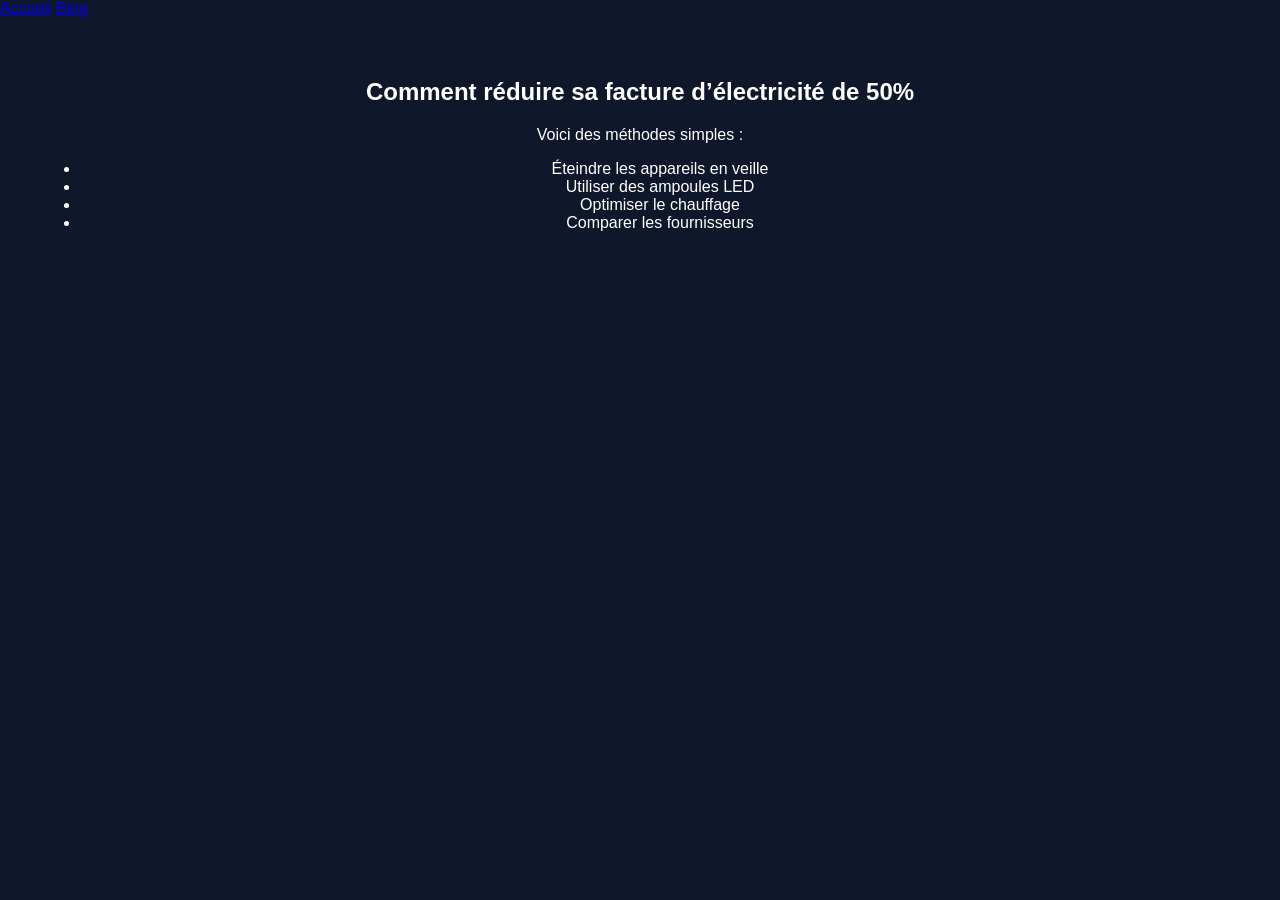
==== facture-electricite.html @ c7a24cb7 "Create facture-electricite.html" ====
<!DOCTYPE html>
<html lang="fr">
<head>
<meta charset="UTF-8">
<title>Réduire sa facture d’électricité</title>
<link rel="stylesheet" href="style.css">
</head>

<body>

<nav class="nav">
  <a href="index.html">Accueil</a>
  <a href="blog.html">Blog</a>
</nav>

<section class="content">
  <h1>Comment réduire sa facture d’électricité de 50%</h1>

  <p>Voici des méthodes simples :</p>

  <ul>
    <li>Éteindre les appareils en veille</li>
    <li>Utiliser des ampoules LED</li>
    <li>Optimiser le chauffage</li>
    <li>Comparer les fournisseurs</li>
  </ul>

</section>

</body>
</html>
---- style.css ----
body {
  margin: 0;
  font-family: Arial, sans-serif;
  background: #0f172a;
  color: white;
}

.hero {
  text-align: center;
  padding: 100px 20px;
  background: linear-gradient(135deg, #0f172a, #1e293b);
}

.hero h1 {
  font-size: 48px;
}

.hero p {
  font-size: 20px;
  margin: 20px 0;
}

.btn {
  background: #22c55e;
  color: black;
  padding: 12px 25px;
  text-decoration: none;
  border-radius: 8px;
  font-weight: bold;
}

.content {
  padding: 40px;
  text-align: center;
}

footer {
  text-align: center;
  padding: 20px;
  background: #020617;
}
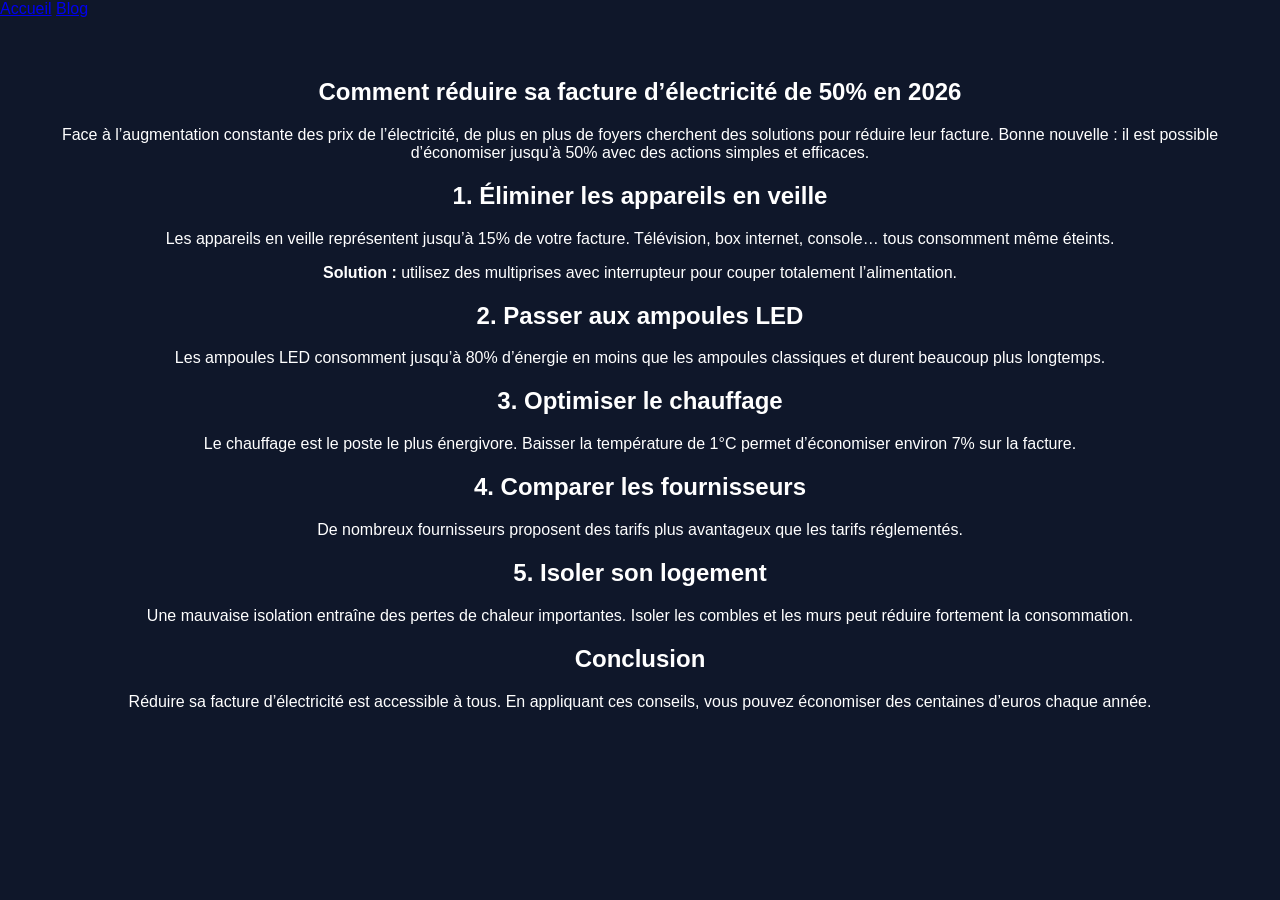
==== commit ebdf472f: "Update facture-electricite.html" ====
--- a/facture-electricite.html
+++ b/facture-electricite.html
@@ -2,7 +2,7 @@
 <html lang="fr">
 <head>
 <meta charset="UTF-8">
-<title>Réduire sa facture d’électricité</title>
+<title>Réduire sa facture d’électricité de 50%</title>
 <link rel="stylesheet" href="style.css">
 </head>
 
@@ -14,16 +14,30 @@
 </nav>
 
 <section class="content">
-  <h1>Comment réduire sa facture d’électricité de 50%</h1>
 
-  <p>Voici des méthodes simples :</p>
+<h1>Comment réduire sa facture d’électricité de 50% en 2026</h1>
 
-  <ul>
-    <li>Éteindre les appareils en veille</li>
-    <li>Utiliser des ampoules LED</li>
-    <li>Optimiser le chauffage</li>
-    <li>Comparer les fournisseurs</li>
-  </ul>
+<p>Face à l’augmentation constante des prix de l’électricité, de plus en plus de foyers cherchent des solutions pour réduire leur facture. Bonne nouvelle : il est possible d’économiser jusqu’à 50% avec des actions simples et efficaces.</p>
+
+<h2>1. Éliminer les appareils en veille</h2>
+<p>Les appareils en veille représentent jusqu’à 15% de votre facture. Télévision, box internet, console… tous consomment même éteints.</p>
+
+<p><strong>Solution :</strong> utilisez des multiprises avec interrupteur pour couper totalement l’alimentation.</p>
+
+<h2>2. Passer aux ampoules LED</h2>
+<p>Les ampoules LED consomment jusqu’à 80% d’énergie en moins que les ampoules classiques et durent beaucoup plus longtemps.</p>
+
+<h2>3. Optimiser le chauffage</h2>
+<p>Le chauffage est le poste le plus énergivore. Baisser la température de 1°C permet d’économiser environ 7% sur la facture.</p>
+
+<h2>4. Comparer les fournisseurs</h2>
+<p>De nombreux fournisseurs proposent des tarifs plus avantageux que les tarifs réglementés.</p>
+
+<h2>5. Isoler son logement</h2>
+<p>Une mauvaise isolation entraîne des pertes de chaleur importantes. Isoler les combles et les murs peut réduire fortement la consommation.</p>
+
+<h2>Conclusion</h2>
+<p>Réduire sa facture d’électricité est accessible à tous. En appliquant ces conseils, vous pouvez économiser des centaines d’euros chaque année.</p>
 
 </section>
 
